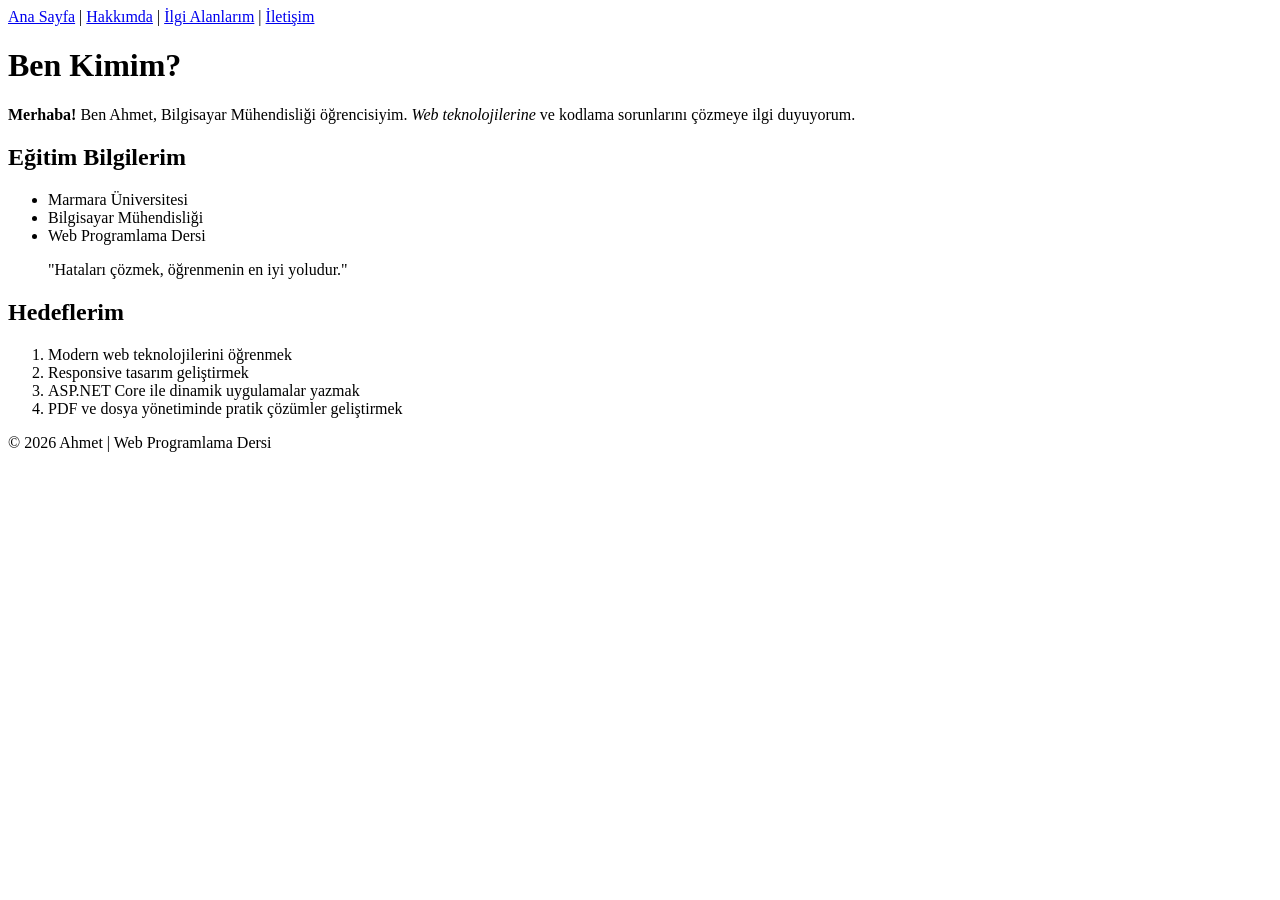
==== about.html @ b95776cf "Create about.html" ====
<!DOCTYPE html>
<html lang="tr">
<head>
  <meta charset="UTF-8">
  <title>Hakkımda</title>
  <link rel="stylesheet" href="styles/style.css">
</head>
<body>
  <nav>
    <a href="index.html">Ana Sayfa</a> |
    <a href="about.html">Hakkımda</a> |
    <a href="interests.html">İlgi Alanlarım</a> |
    <a href="contact.html">İletişim</a>
  </nav>

  <h1>Ben Kimim?</h1>
  <p><strong>Merhaba!</strong> Ben Ahmet, Bilgisayar Mühendisliği öğrencisiyim. 
     <em>Web teknolojilerine</em> ve kodlama sorunlarını çözmeye ilgi duyuyorum.</p>

  <h2>Eğitim Bilgilerim</h2>
  <ul>
    <li>Marmara Üniversitesi</li>
    <li>Bilgisayar Mühendisliği</li>
    <li>Web Programlama Dersi</li>
  </ul>

  <blockquote>"Hataları çözmek, öğrenmenin en iyi yoludur."</blockquote>

  <h2>Hedeflerim</h2>
  <ol>
    <li>Modern web teknolojilerini öğrenmek</li>
    <li>Responsive tasarım geliştirmek</li>
    <li>ASP.NET Core ile dinamik uygulamalar yazmak</li>
    <li>PDF ve dosya yönetiminde pratik çözümler geliştirmek</li>
  </ol>

  <footer>
    <p>&copy; 2026 Ahmet | Web Programlama Dersi</p>
  </footer>
</body>
</html>
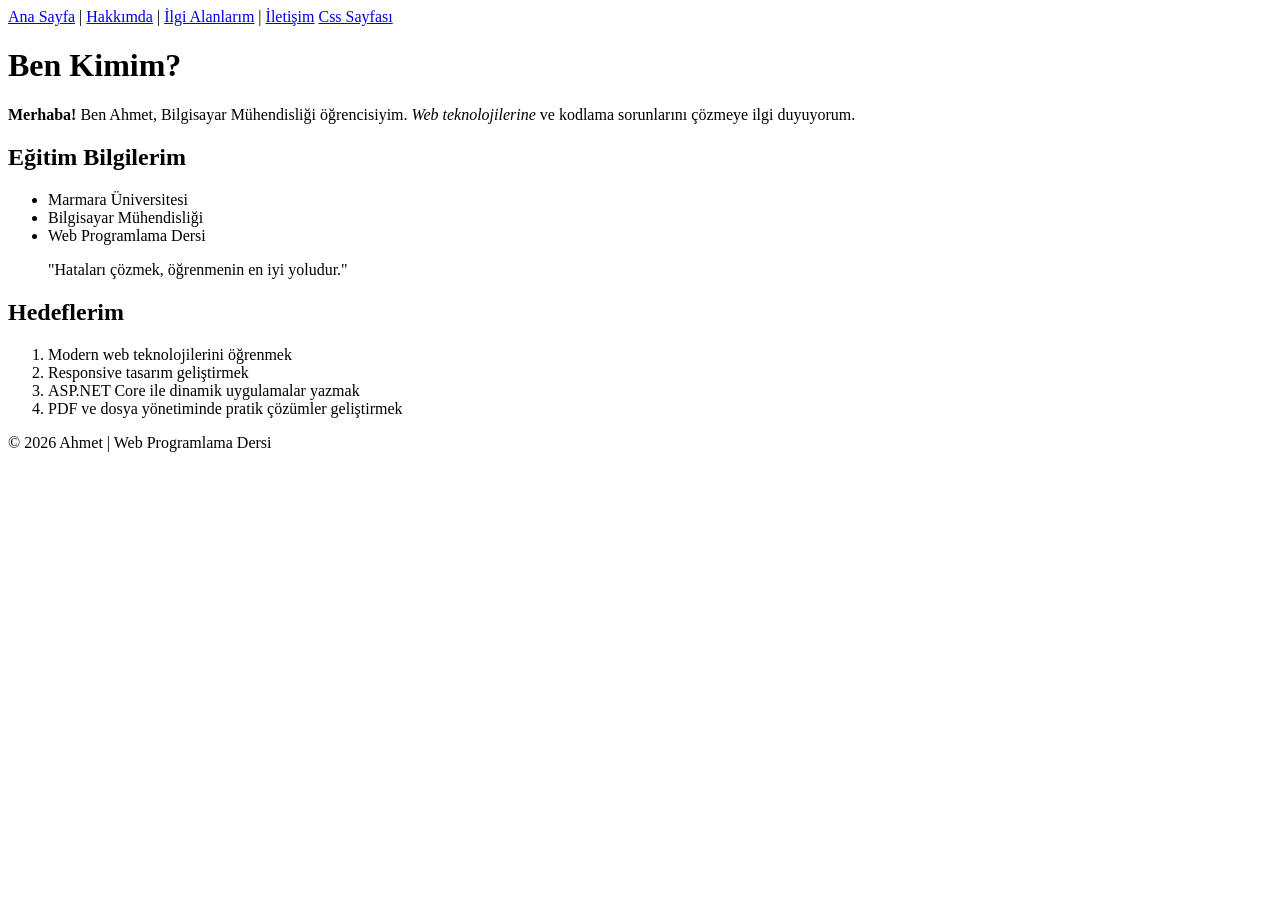
==== commit 122b9c1b: "Update about.html" ====
--- a/about.html
+++ b/about.html
@@ -11,6 +11,7 @@
     <a href="about.html">Hakkımda</a> |
     <a href="interests.html">İlgi Alanlarım</a> |
     <a href="contact.html">İletişim</a>
+    <a href="css.html">Css Sayfası</a>
   </nav>
 
   <h1>Ben Kimim?</h1>
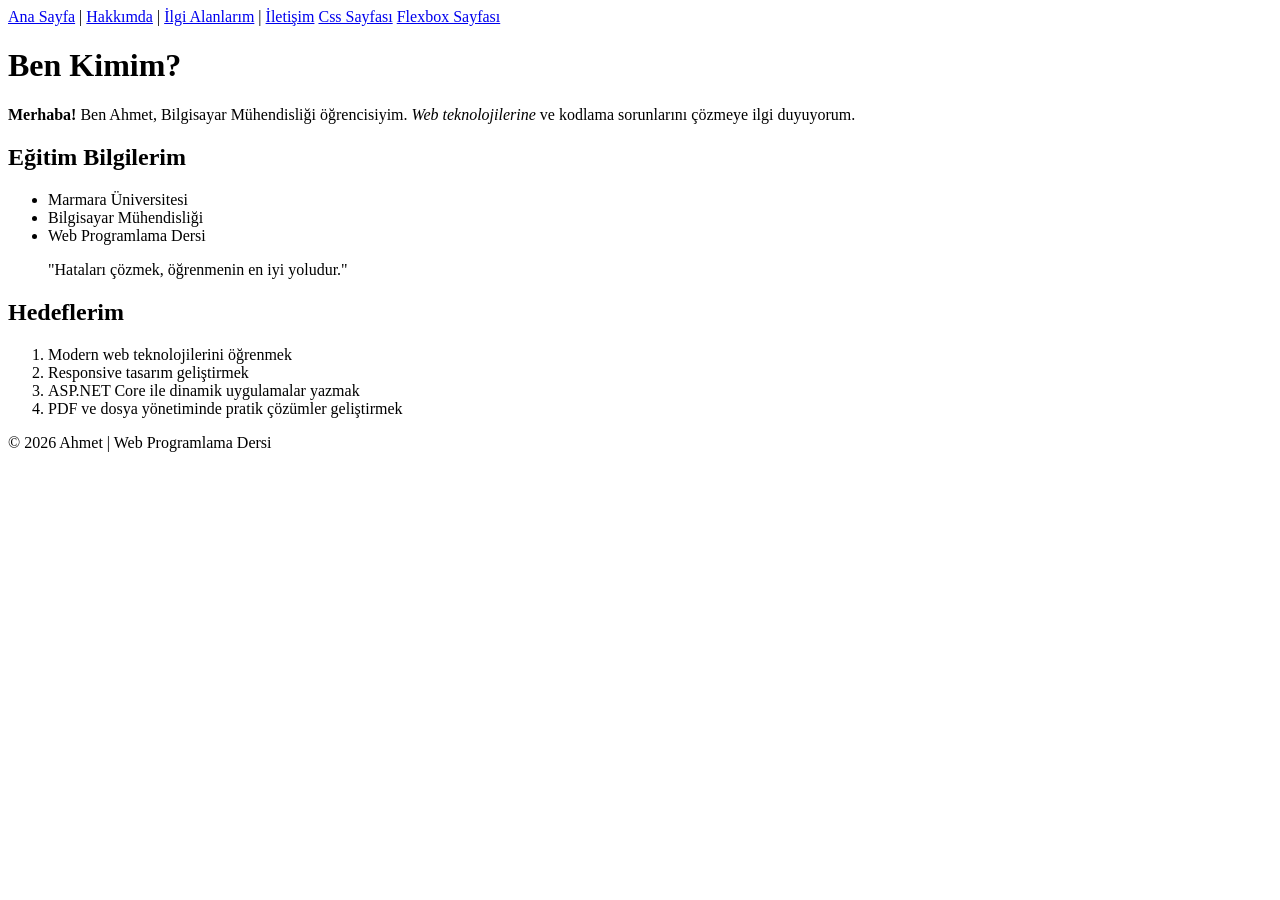
==== commit 65a5bd17: "Update about.html" ====
--- a/about.html
+++ b/about.html
@@ -12,7 +12,9 @@
     <a href="interests.html">İlgi Alanlarım</a> |
     <a href="contact.html">İletişim</a>
     <a href="css.html">Css Sayfası</a>
+    <a href="flexbox.html">Flexbox Sayfası</a>
   </nav>
+  
 
   <h1>Ben Kimim?</h1>
   <p><strong>Merhaba!</strong> Ben Ahmet, Bilgisayar Mühendisliği öğrencisiyim. 
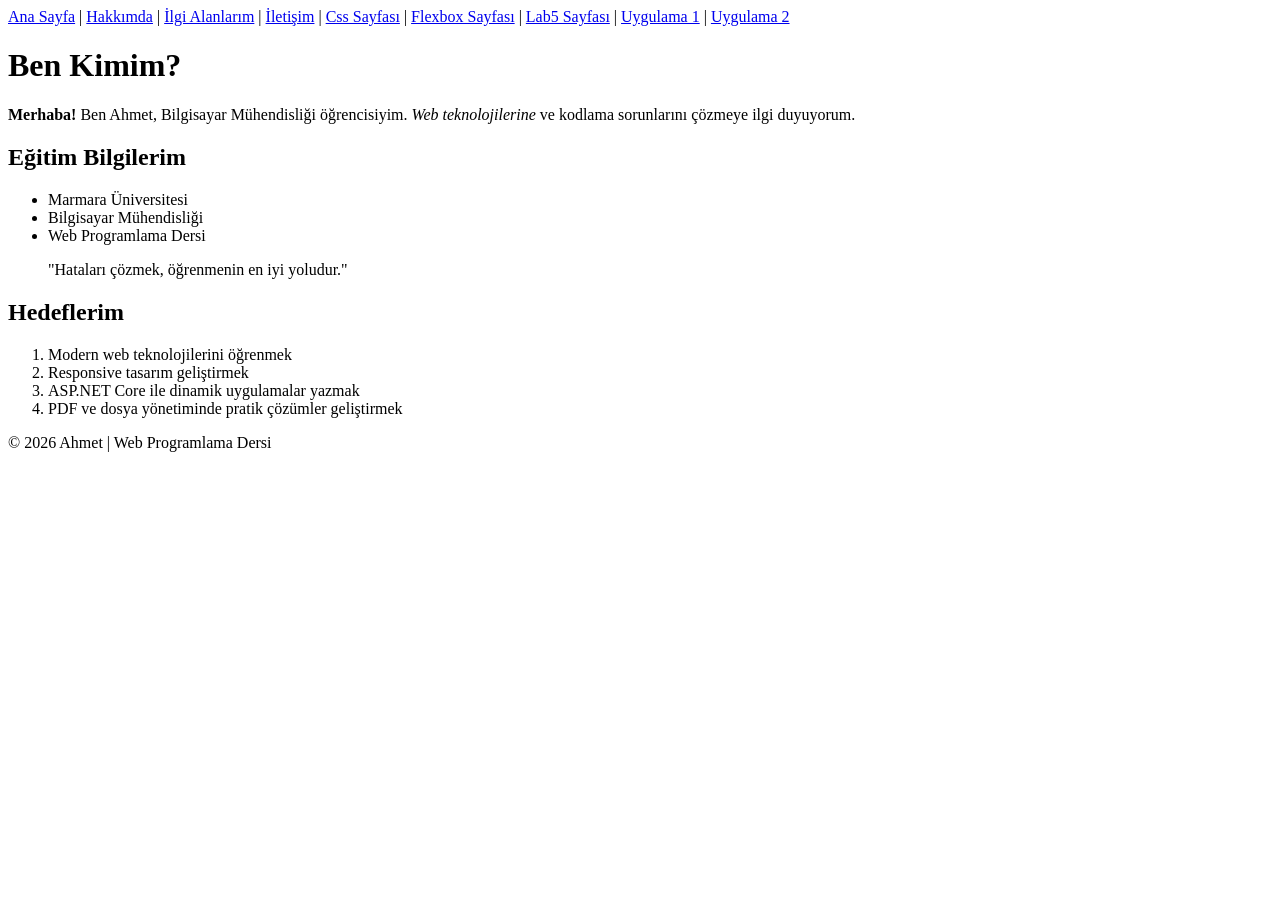
==== commit 4ef201d1: "Update about.html" ====
--- a/about.html
+++ b/about.html
@@ -10,9 +10,12 @@
     <a href="index.html">Ana Sayfa</a> |
     <a href="about.html">Hakkımda</a> |
     <a href="interests.html">İlgi Alanlarım</a> |
-    <a href="contact.html">İletişim</a>
-    <a href="css.html">Css Sayfası</a>
-    <a href="flexbox.html">Flexbox Sayfası</a>
+    <a href="contact.html">İletişim</a> |
+    <a href="css.html">Css Sayfası</a> |
+    <a href="flexbox.html">Flexbox Sayfası</a> |
+    <a href="lab5.html">Lab5 Sayfası</a> |
+    <a href="jsuygulama1.html">Uygulama 1</a> |
+    <a href="jsuygulama2.html">Uygulama 2</a>
   </nav>
   
 
